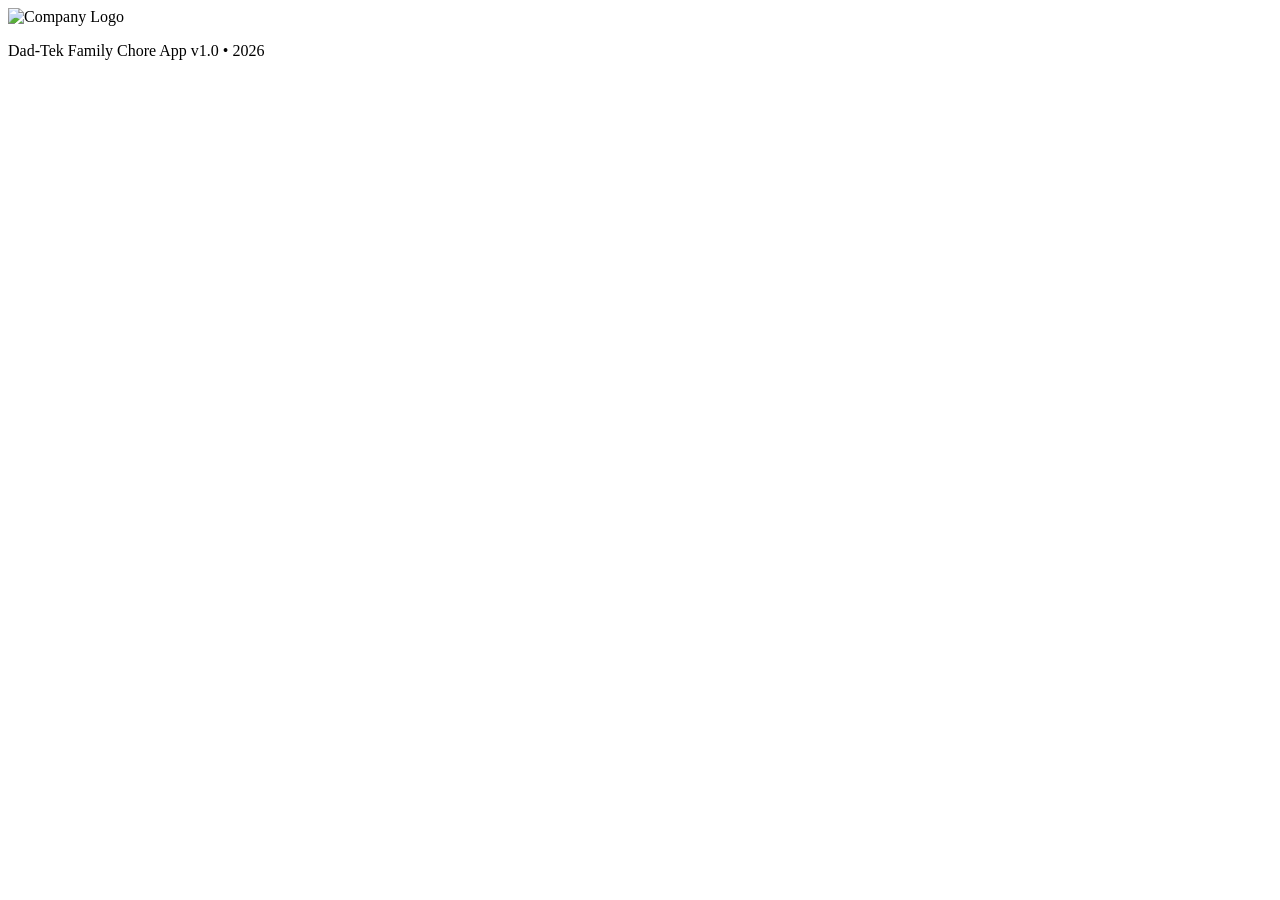
==== logo.html @ d23cbb62 "Create logo.html" ====
<!DOCTYPE html>  
<html lang="en">  
<head>  
    <meta charset="UTF-8">  
    <meta name="viewport" content="width=device-width, initial-scale=1.0">
    <meta name="apple-mobile-web-app-capable" content="yes">
    <meta name="apple-mobile-web-app-status-bar-style" content="black">
    <title>Logo Screen</title>  
    <link rel="stylesheet" href="styles.css">  
    <link rel="apple-touch-icon" href="dadtek-icon.PNG">
</head>  
<body>  

    <div class="logo-container">  
        <img src="dad-logo.JPG" alt="Company Logo" class="logo">  
        <p class="version-text">
          Dad-Tek Family Chore App v1.0 • 2026
        </p>
    </div>  

    <script>
      setTimeout(function() {
        window.location.href = "index.html";
      }, 5000);
    </script>

</body>  
</html>
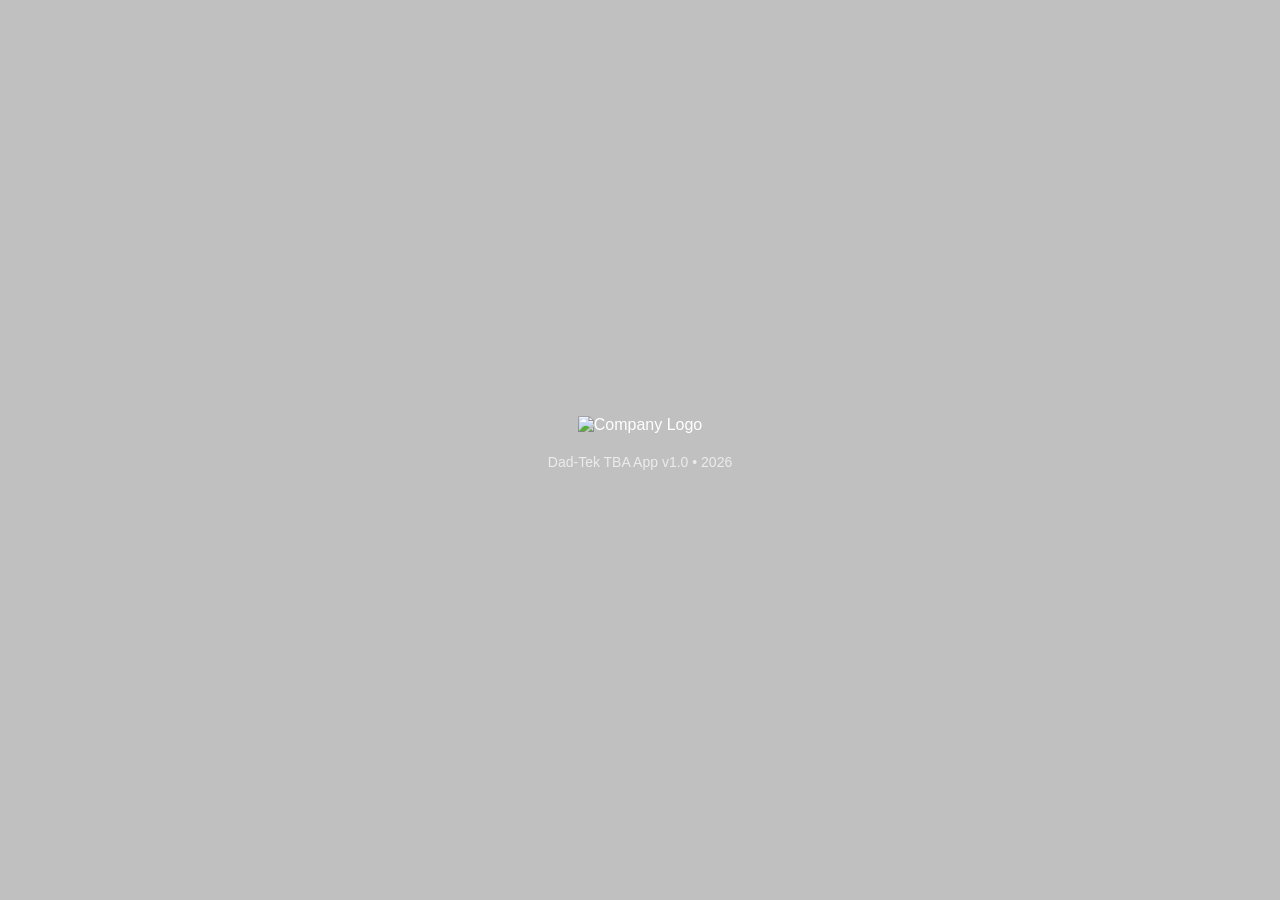
==== commit 738fcf2d: "Update logo.html" ====
--- a/logo.html
+++ b/logo.html
@@ -14,7 +14,7 @@
     <div class="logo-container">  
         <img src="dad-logo.JPG" alt="Company Logo" class="logo">  
         <p class="version-text">
-          Dad-Tek Family Chore App v1.0 • 2026
+          Dad-Tek TBA App v1.0 • 2026
         </p>
     </div>  
 
--- a/styles.css
+++ b/styles.css
@@ -0,0 +1,34 @@
+body {
+  margin: 0;
+  height: 100vh;
+  display: flex;
+  justify-content: center;
+  align-items: center;
+  background-color: #c0c0c0;
+  color: white;
+  font-family: Arial, sans-serif;
+  text-align: center;
+}
+
+.logo-container {
+  opacity: 0;
+  transform: scale(0.95);
+  animation: fadeIn 2s ease forwards;
+}
+
+.logo {
+  max-width: 220px;
+}
+
+.version-text {
+  margin-top: 20px;
+  font-size: 14px;
+  opacity: 0.7;
+}
+
+@keyframes fadeIn {
+  to {
+    opacity: 1;
+    transform: scale(1);
+  }
+}
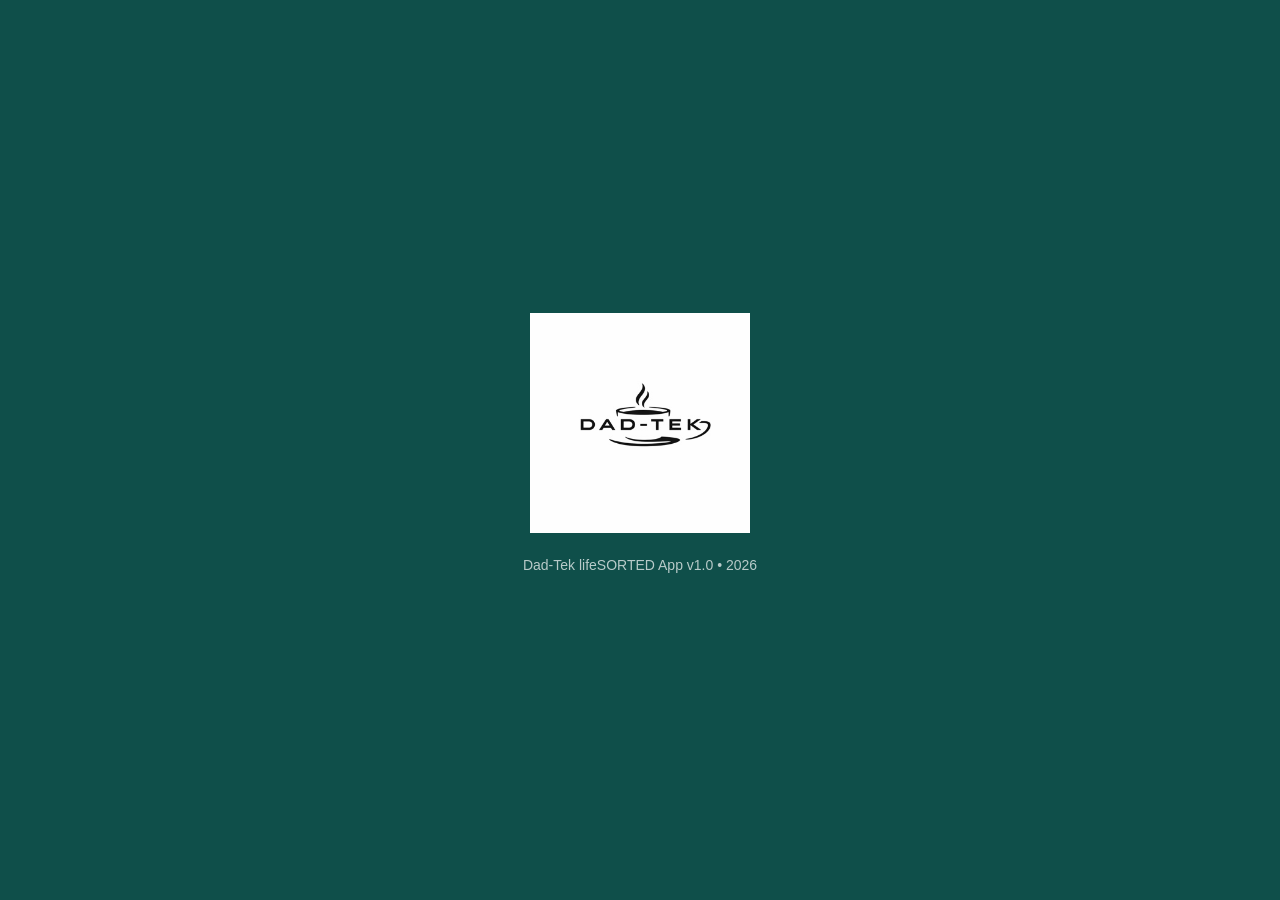
==== commit f798a5e5: "Update logo.html" ====
--- a/logo.html
+++ b/logo.html
@@ -14,7 +14,7 @@
     <div class="logo-container">  
         <img src="dad-logo.JPG" alt="Company Logo" class="logo">  
         <p class="version-text">
-          Dad-Tek TBA App v1.0 • 2026
+          Dad-Tek lifeSORTED App v1.0 • 2026
         </p>
     </div>  
 
--- a/styles.css
+++ b/styles.css
@@ -4,7 +4,7 @@
   display: flex;
   justify-content: center;
   align-items: center;
-  background-color: #c0c0c0;
+  background-color: #0f4f4a;
   color: white;
   font-family: Arial, sans-serif;
   text-align: center;
